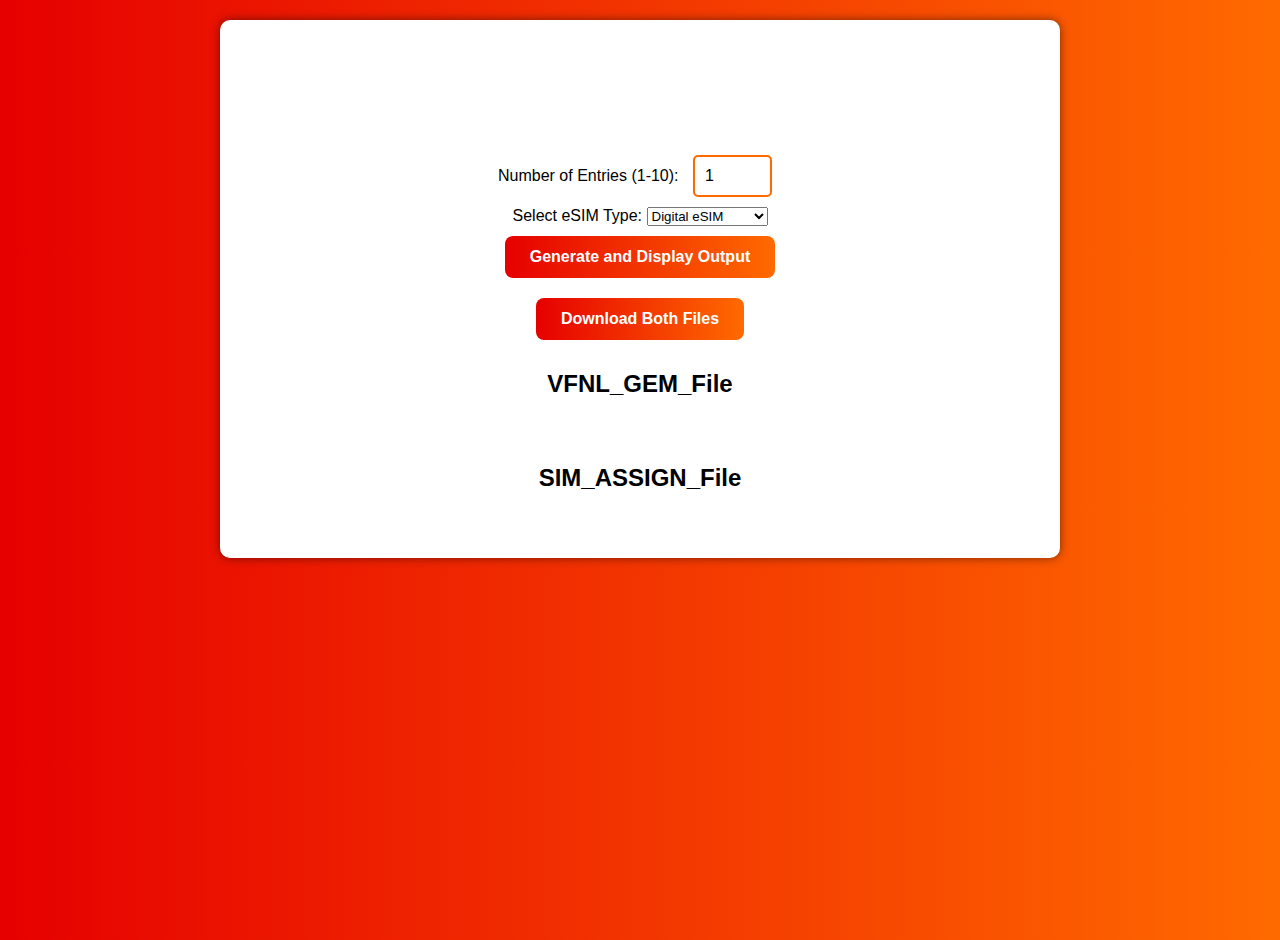
==== dummy-esim.html @ a3cfb10a "oG 1" ====
<!DOCTYPE html>
<html lang="en">
<head>
    <meta charset="UTF-8">
    <meta name="viewport" content="width=device-width, initial-scale=1.0">
    <title>Generate and Download Output</title>
    <link rel="stylesheet" href="styles.css">
</head>
<body>
    <div class="container">
        <h1>Dummy eSIM Load Files Generator</h1>
        <div class="input-container">
            <label for="entryCount">Number of Entries (1-10):</label>
            <input type="number" id="entryCount" min="1" max="10" value="1">
        </div>
        <div class="input-container">
            <label for="simType">Select eSIM Type:</label>
            <select id="simType">
                <option value="digital">Digital eSIM</option>
                <option value="vouchered">Vouchered eSIM</option>
            </select>
        </div>
        <button onclick="generateOutputAndDisplay()">Generate and Display Output</button>
        <button onclick="downloadFiles()">Download Both Files</button>
        <h2>VFNL_GEM_File</h2>
        <pre id="outputPart1"></pre>
        <h2>SIM_ASSIGN_File</h2>
        <pre id="outputPart2"></pre>
    </div>
    <script src="dummy-esim.js"></script>
</body>
</html>
---- styles.css ----
/* Background Styling */
body {
    font-family: 'Arial', sans-serif;
    background: linear-gradient(to right, #e60000, #ff6a00); /* Vodafone Red to Ziggo Orange */
    color: #ffffff;
    display: flex;
    flex-direction: column;
    align-items: center;
    min-height: 100vh; /* Ensures the page stretches to full height */
    margin: 0;
    padding: 20px;
    overflow: auto; /* Enables scrolling if content overflows */
}

/* Dashboard Heading */
h1 {
    color: #ffffff; /* White text for heading */
    font-size: 2.5rem;
    margin-top: 20px;
    margin-bottom: 40px;
    text-align: center;
}

/* Dashboard Container */
.dashboard-container {
    width: 90%;
    max-width: 800px;
    display: flex;
    justify-content: center;
    gap: 20px; /* Space between the utility boxes */
    margin-top: 20px;
    background: #ffffff; /* White background for the container */
    padding: 20px;
    border-radius: 10px; /* Rounded corners for container */
    box-shadow: 0 0 10px rgba(0, 0, 0, 0.5); /* Subtle shadow */
}

/* Utility Boxes with Clickable Links */
.utility-box {
    background: transparent; /* Transparent background */
    width: 150px; /* Square dimensions */
    height: 150px;
    display: flex;
    justify-content: center;
    align-items: center;
    border-radius: 10px;
    box-shadow: 0 4px 10px rgba(0, 0, 0, 0.2); /* Subtle shadow */
    cursor: pointer;
    transition: transform 0.3s ease, box-shadow 0.3s ease; /* Smooth transition for effects */
    background-size: contain; /* Ensure clipart fits nicely */
    background-position: center;
    background-repeat: no-repeat;
    text-decoration: none; /* Remove underline from links */
}

/* Hover Effect: Enlarge and Highlight */
.utility-box:hover {
    transform: scale(1.1); /* Slightly enlarge the box */
    box-shadow: 0 6px 15px rgba(255, 106, 0, 0.5); /* Orange glow effect */
}

/* Click Animation: Press Down Effect */
.utility-box:active {
    transform: scale(0.95); /* Slightly shrink for a press effect */
    box-shadow: 0 4px 10px rgba(255, 106, 0, 0.4); /* Subtle shadow change */
}

/* Hide Text */
.utility-box p {
    visibility: hidden; /* Make text invisible */
    margin: 0; /* Remove any space caused by the text */
}

/* Clipart Backgrounds */
.utility-box[href*="eid.html"] {
    background-image: url("assets/eid.png");
}

.utility-box[href*="iccid.html"] {
    background-image: url("assets/iccid.png");
}

.utility-box[href*="imei.html"] {
    background-image: url("assets/imei.png");
}

.utility-box[href*="dummy-esim.html"] {
    background-image: url("assets/esim.png"); /* Add your Dummy eSIM Generator clipart */
}

/* Text Below Cliparts */
.utility-box p {
    margin-top: auto; /* Push text below the clipart */
    color: #ff6a00; /* VZ orange text color */
    font-size: 1rem; /* Adjust font size if needed */
    text-align: center;
}

/* White Container for Generator Pages */
.container {
    width: 90%;
    max-width: 800px;
    display: flex;
    flex-direction: column;
    align-items: center;
    background: #ffffff; /* White background for clarity */
    padding: 20px;
    border-radius: 10px; /* Rounded corners */
    box-shadow: 0 0 10px rgba(0, 0, 0, 0.5); /* Subtle shadow */
    margin-bottom: 20px;
    color: #000000; /* Black text inside the container */
}

/* Buttons */
button {
    background: linear-gradient(to right, #e60000, #ff6a00); /* Vodafone Red to Ziggo Orange gradient */
    border: none;
    padding: 12px 25px;
    margin: 10px;
    color: #ffffff; /* White text for readability */
    font-size: 16px;
    font-weight: bold;
    cursor: pointer;
    border-radius: 8px; /* Rounded corners for buttons */
    transition: transform 0.3s ease, box-shadow 0.3s ease;
}

button:hover {
    background: linear-gradient(to right, #ff6a00, #e60000); /* Reverse gradient on hover */
    transform: scale(1.05); /* Zoom effect on hover */
    box-shadow: 0 4px 10px rgba(255, 106, 0, 0.5); /* Glowing effect */
}

/* Outputs */
.output {
    background: rgba(255, 255, 255, 1); /* White background for outputs */
    color: #000000; /* Black text */
    padding: 10px;
    margin: 10px 0;
    border-radius: 5px;
    width: 100%;
    text-align: center;
    word-wrap: break-word; /* Wraps long words inside the box */
    box-shadow: 0 2px 6px rgba(0, 0, 0, 0.2); /* Subtle shadow */
}

/* Inputs */
input {
    padding: 10px;
    margin: 10px;
    font-size: 16px;
    border-radius: 5px;
    border: 2px solid #ff6a00; /* Orange border for inputs */
    background: #ffffff; /* White background for clarity */
    color: #000000; /* Black text inside input fields */
}
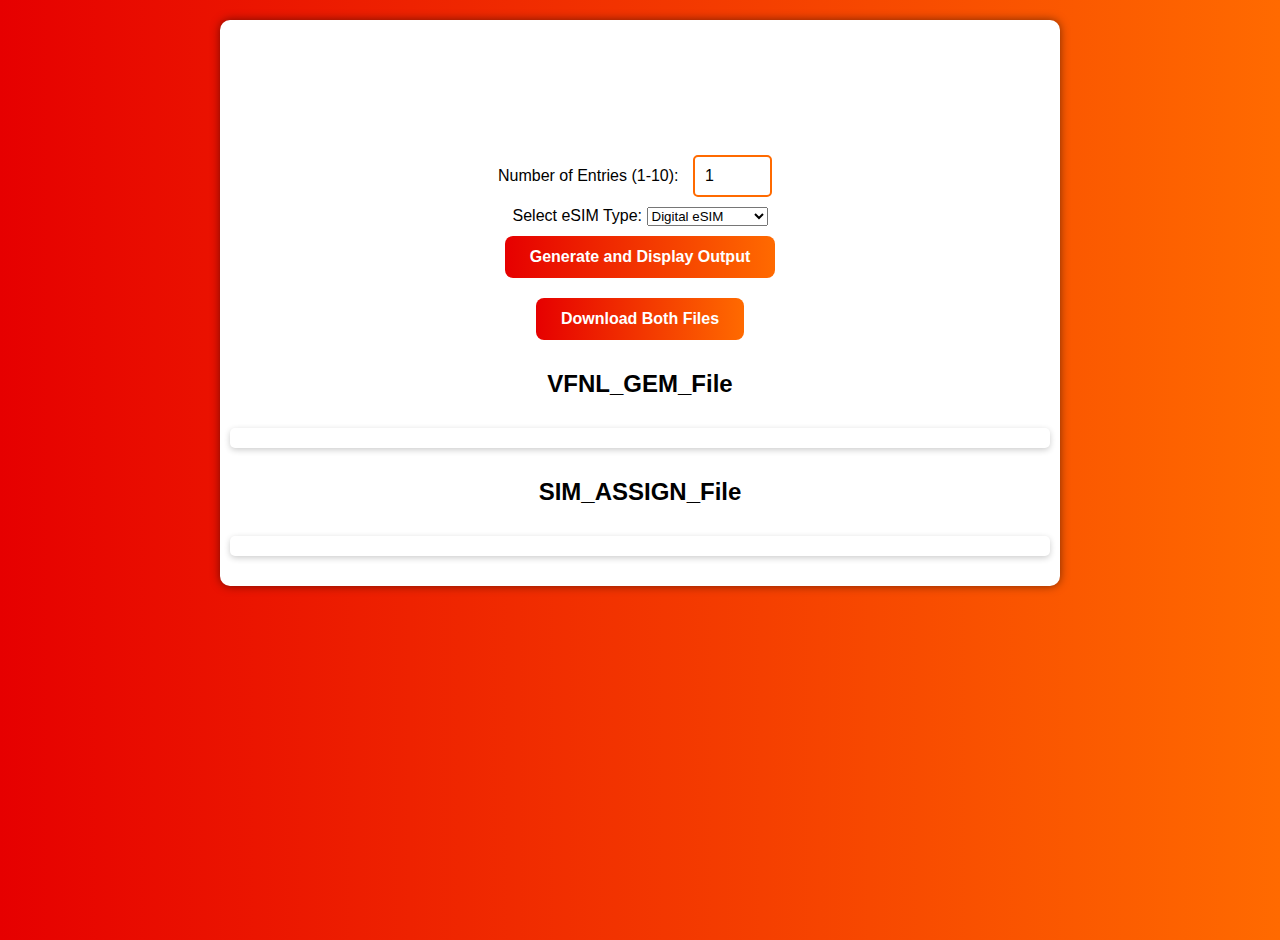
==== commit d07ff5af: "OG2" ====
--- a/dummy-esim.html
+++ b/dummy-esim.html
@@ -23,9 +23,9 @@
         <button onclick="generateOutputAndDisplay()">Generate and Display Output</button>
         <button onclick="downloadFiles()">Download Both Files</button>
         <h2>VFNL_GEM_File</h2>
-        <pre id="outputPart1"></pre>
+        <pre id="outputPart1" class="output"></pre>
         <h2>SIM_ASSIGN_File</h2>
-        <pre id="outputPart2"></pre>
+        <pre id="outputPart2" class="output"></pre>
     </div>
     <script src="dummy-esim.js"></script>
 </body>
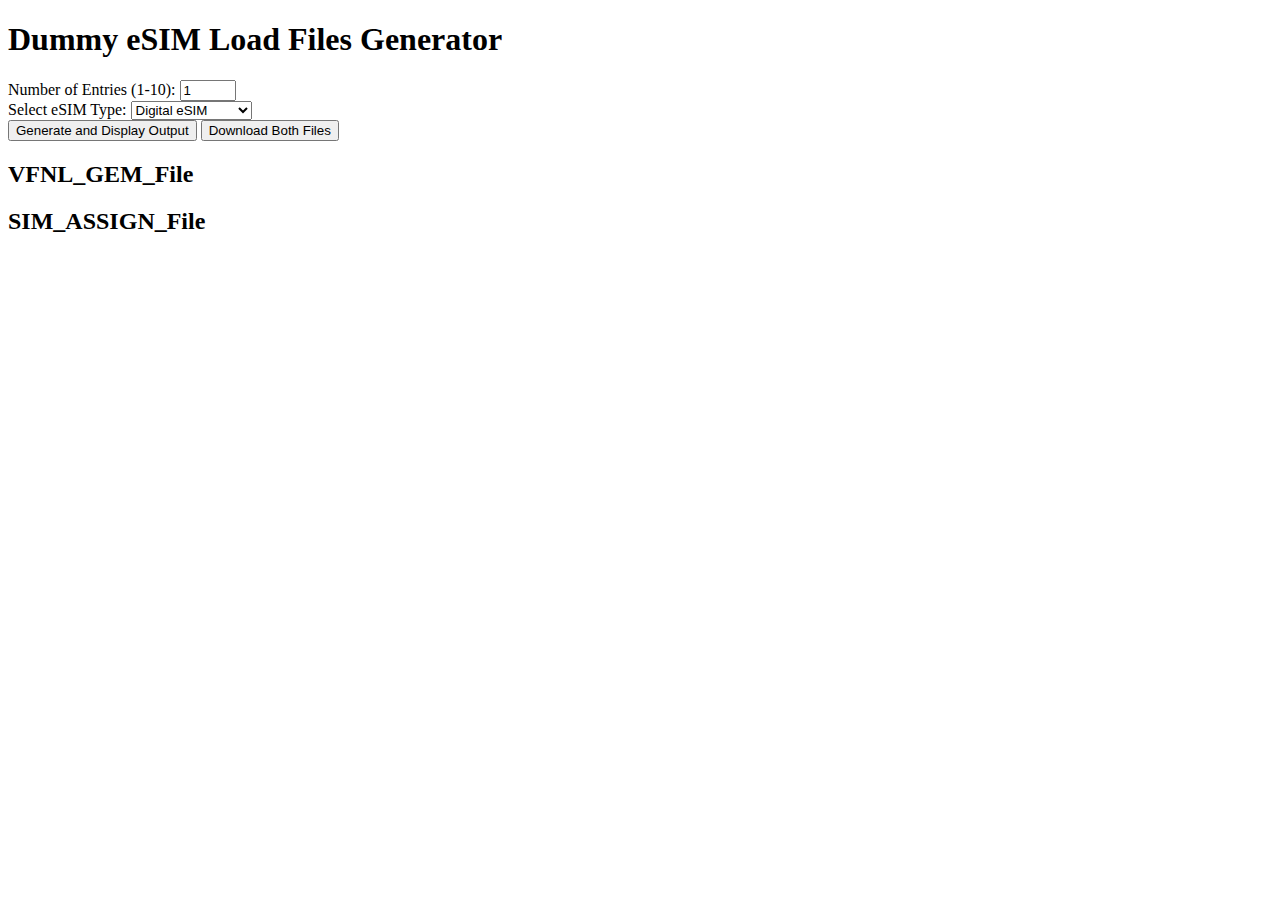
==== commit 07f25b42: "added new CSS" ====
--- a/dummy-esim.html
+++ b/dummy-esim.html
@@ -4,7 +4,7 @@
     <meta charset="UTF-8">
     <meta name="viewport" content="width=device-width, initial-scale=1.0">
     <title>Generate and Download Output</title>
-    <link rel="stylesheet" href="styles.css">
+    <link rel="stylesheet" href="file_generate.css">
 </head>
 <body>
     <div class="container">
